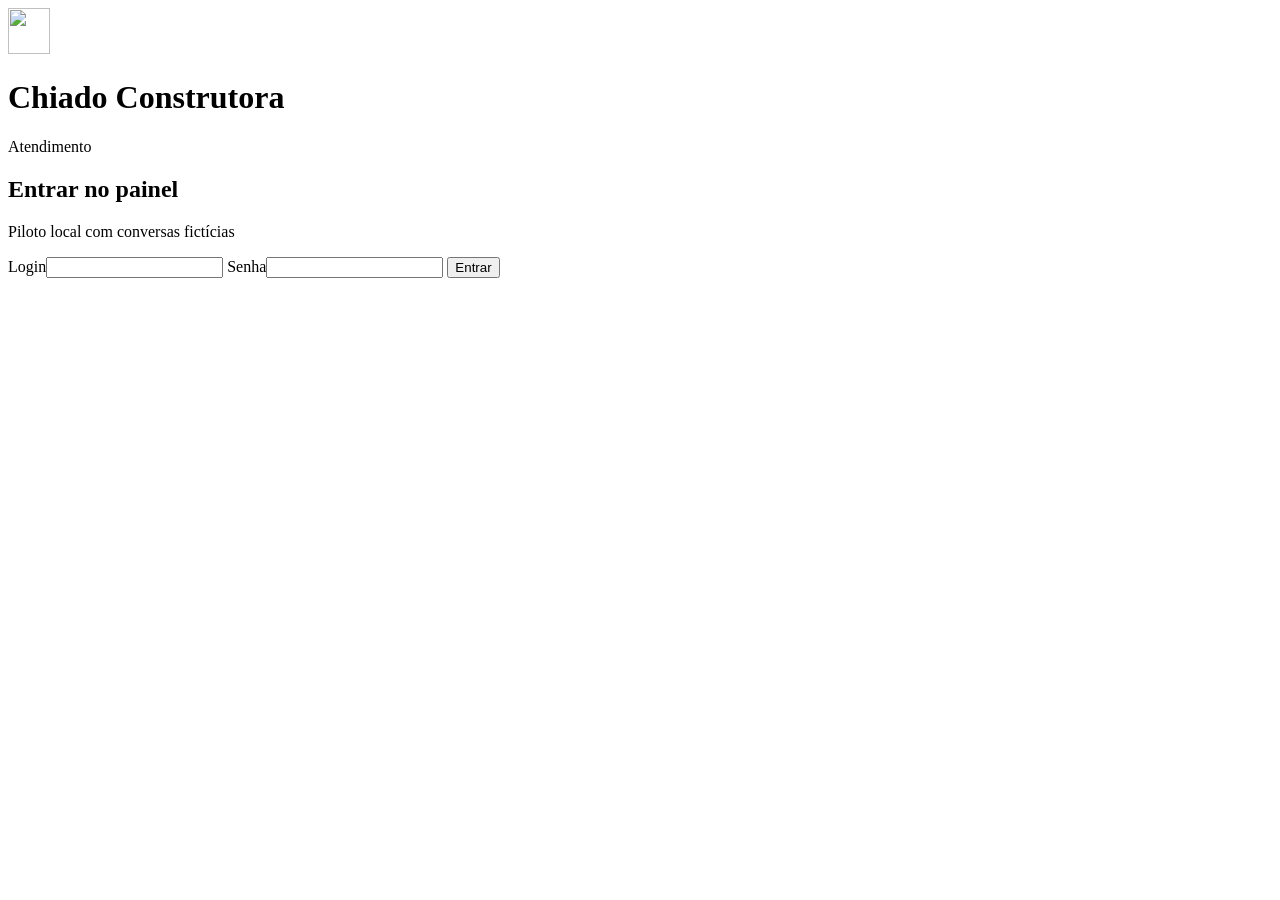
==== piloto-atendimento/index.html @ 98e43600 "Adiciona piloto de atendimento da Chiado" ====
<!doctype html>
<html lang="pt-BR">
<meta charset="utf-8">
<meta name="viewport" content="width=device-width,initial-scale=1">
<title>Chiado · Atendimento</title>
<link rel="stylesheet" href="/painel.css">
<header class="marca">
  <img src="/logo-chiado.png" alt="" width="42" height="46">
  <div><h1>Chiado Construtora</h1><span>Atendimento</span></div>
  <button id="sair" hidden>Sair</button>
</header>
<main>
<form id="acesso">
<h2>Entrar no painel</h2><p>Piloto local com conversas fictícias</p>
<label>Login<input name="login" autocomplete="username" required></label>
<label>Senha<input name="senha" type="password" autocomplete="current-password" required></label>
<button class="principal">Entrar</button>
</form>
<div id="painel" class="layout" hidden>
<aside aria-label="Conversas">
  <div class="fila-topo">
    <h2>Conversas</h2>
    <p id="conta"></p>
    <input id="buscar" type="search" aria-label="Pesquisar conversas" placeholder="Pesquisar conversa">
    <div class="filtros" aria-label="Filtrar conversas">
      <button type="button" data-filtro="todas" aria-pressed="true">Todas</button>
      <button type="button" data-filtro="novas" aria-pressed="false">Não lidas</button>
      <button type="button" data-filtro="pendentes" aria-pressed="false">Pendentes</button>
    </div>
    <p id="pendentes" role="status"></p>
    <details class="simulacoes"><summary>Simulações</summary><div><button id="simular">Simular IA</button><button id="simular-cliente">Simular cliente</button></div></details>
  </div>
  <ul id="fila"></ul>
  <p id="fila-vazia">Nenhuma conversa encontrada.</p>
</aside>
<article>
  <div class="chat-topo">
    <button id="voltar" type="button">‹ Conversas</button>
    <div><h2 id="titulo">Selecione uma conversa</h2><p id="situacao"></p></div>
    <div class="acoes"><button id="assumir" class="principal" hidden>Assumir atendimento</button>
    <button id="encaminhar" hidden>Simular pedido de visita</button></div>
  </div>
  <div class="chat-corpo">
  <div id="chat-vazio"><strong>Nenhuma conversa aberta</strong><p>Selecione uma conversa na lista.</p></div>
  <ol id="historico" aria-label="Histórico da conversa"></ol>
<p id="digitando" class="balao equipe" role="status" hidden>Assistente digitando…</p>
</div>
<form id="cliente" hidden><label>Digitar como cliente<textarea rows="1" name="texto" maxlength="2000" required></textarea></label><button class="principal">Enviar como cliente</button></form>
<form id="resposta" hidden><label>Responder como atendente<textarea rows="1" name="texto" maxlength="2000" required></textarea></label><button class="principal">Enviar resposta</button></form>
</article>
</div>
<p id="erro" role="alert"></p>
</main>
<script src="/app.js" defer></script>
</html>
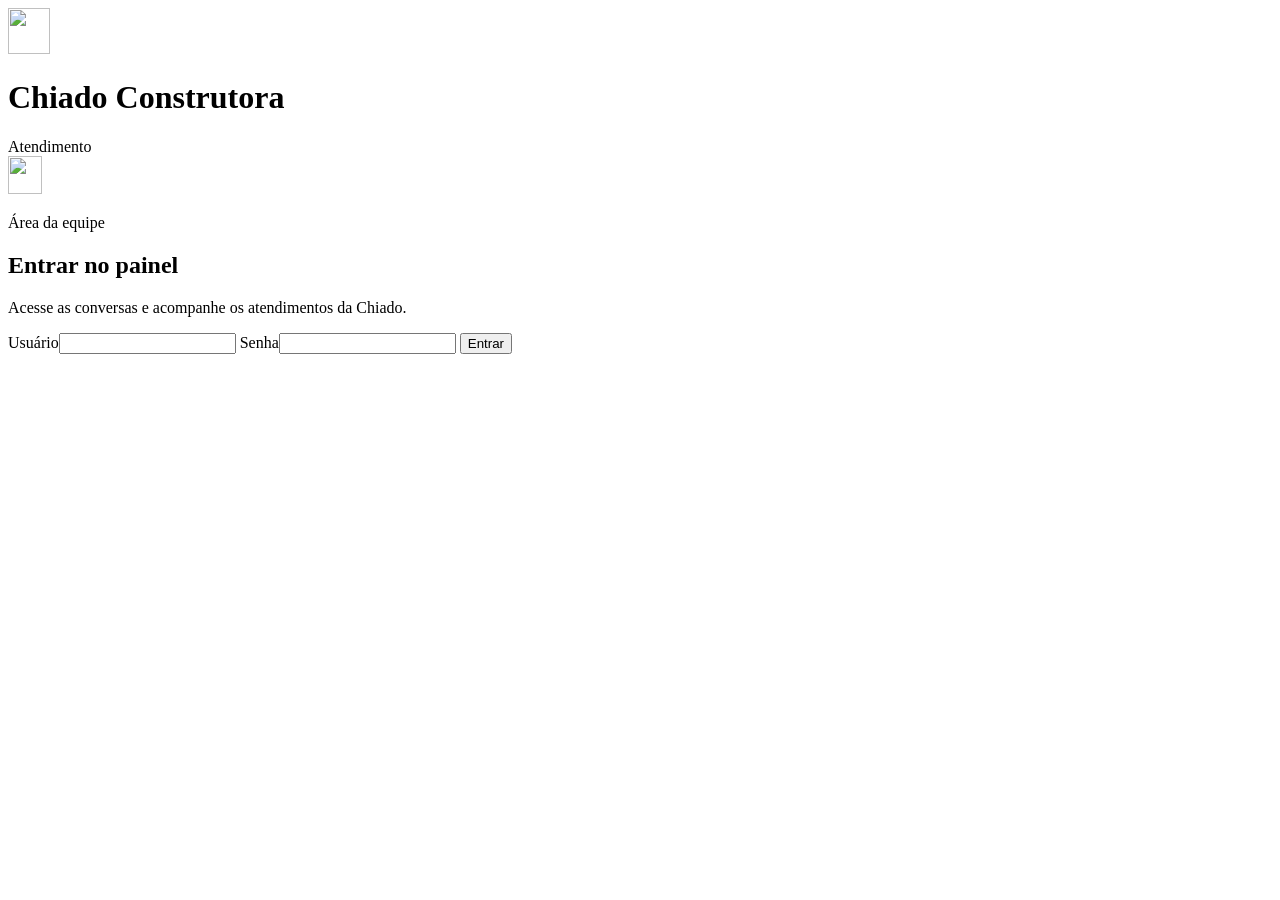
==== commit fd2f2af8: "Prepara piloto da Chiado para hospedagem privada" ====
--- a/piloto-atendimento/index.html
+++ b/piloto-atendimento/index.html
@@ -11,8 +11,13 @@
 </header>
 <main>
 <form id="acesso">
-<h2>Entrar no painel</h2><p>Piloto local com conversas fictícias</p>
-<label>Login<input name="login" autocomplete="username" required></label>
+<div class="acesso-intro">
+  <span class="acesso-marca"><img src="/logo-chiado.png" alt="" width="34" height="38"></span>
+  <p class="acesso-kicker">Área da equipe</p>
+  <h2>Entrar no painel</h2>
+  <p>Acesse as conversas e acompanhe os atendimentos da Chiado.</p>
+</div>
+<label>Usuário<input name="login" autocomplete="username" required></label>
 <label>Senha<input name="senha" type="password" autocomplete="current-password" required></label>
 <button class="principal">Entrar</button>
 </form>
@@ -41,7 +46,19 @@
     <button id="encaminhar" hidden>Simular pedido de visita</button></div>
   </div>
   <div class="chat-corpo">
-  <div id="chat-vazio"><strong>Nenhuma conversa aberta</strong><p>Selecione uma conversa na lista.</p></div>
+  <div id="chat-vazio">
+    <div class="boas-vindas">
+      <div class="boas-vindas-icone" aria-hidden="true">
+        <svg viewBox="0 0 48 48" width="48" height="48" fill="none" stroke="currentColor" stroke-width="2" stroke-linecap="round" stroke-linejoin="round">
+          <path d="M13 10h23a4 4 0 0 1 4 4v14a4 4 0 0 1-4 4H23l-8 6v-6h-2a4 4 0 0 1-4-4V14a4 4 0 0 1 4-4Z"/>
+          <path d="M17 18h15m-15 6h10"/>
+        </svg>
+      </div>
+      <p class="boas-vindas-marca">Chiado Construtora</p>
+      <strong>Central de atendimento</strong>
+      <p>Selecione uma conversa para acompanhar o histórico ou responder ao cliente.</p>
+    </div>
+  </div>
   <ol id="historico" aria-label="Histórico da conversa"></ol>
 <p id="digitando" class="balao equipe" role="status" hidden>Assistente digitando…</p>
 </div>
